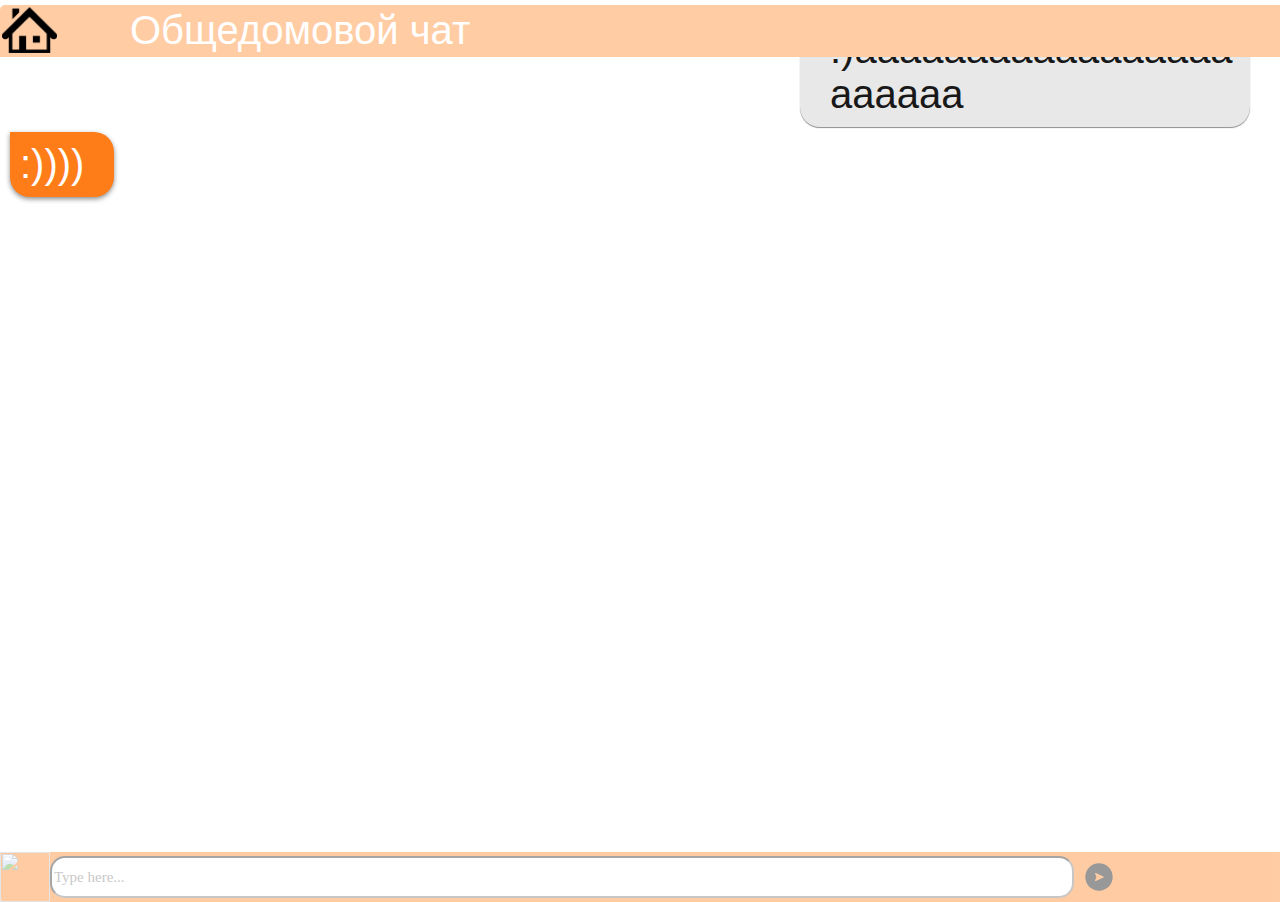
==== messenger.html @ fb79500f "first" ====
<html>

<head>
    <script src="https://ajax.googleapis.com/ajax/libs/jquery/1.12.4/jquery.min.js"></script>
    <link rel="stylesheet" href="css/style.css">
    <script src="js/script.js"></script>

</head>

<body>
    <div id="kont">
        <div style="position:absolute;top:2px;left :2px" class="back"><img src="img/pngwing.com.png" height="46px"></div>

        <div id="name">Общедомовой чат</div>
        <div class="bar">
        </div>





        <div class="footer">
            <div class="smile">
                <img src="http://simpleicon.com/wp-content/uploads/plus.png" height="50"></div>

            <div class="text">
                <input placeholder="Type here..." style="font-size:15px;font-family:verdana"></input>
            </div>

            <div class="send">
                <img src="img/arrow.svg" height="50">
            </div>
        </div>
        <div id="backgroundofkont">

            <ul id="messages">
                <li class="a">:)aaaaaaaaaaaaaaaaaaaaaaa</li>
                <li class="b">:))))</li>

            </ul>


        </div>

    </div>

</body>

</html>
---- css/style.css ----
* {
    font-size: 40px;
    font-family: Arial, Helvetica, sans-serif;
    box-sizing: border-box;
}

body {
    margin: 0%;
}

html {
    height: calc(100vh - 3px);
    width: 100%;
    padding: 0;
}

#kont .bar {
    position: relative;
    width: 1300px;
    height: 52px;
    background: #FF801C;
    opacity: 0.4;
    border-radius: 5px 5px 0 0;
    z-index: -1;
}

#kont .footer {
    position: absolute;
    z-index: 8;
    display: flex;
    width: 1300px;
    height: 50px;
    background: #FF801C;
    opacity: 0.4;
    border-radius: 0px 0px 5px 5px;
    bottom: 0px;
    flex-direction: row;
    flex-wrap: nowrap;
    align-content: center;
    justify-content: flex-start;
    align-items: center;
}

#kont {
    position: relative;
    margin-left: 0px;
    top: 5px;
    width: 100%;
    height: 100%;
    max-width: 1300px;
    border-radius: 5px;
}

#kont #backgroundofkont {
    position: absolute;
    width: 1300px;
    height: calc(100% - 101px);
    background: rgba(255, 255, 255, 0.2);
    opacity: 0.9;
}

#kont #messages li {
    position: relative;
}

#kont #messages {
    height: 100%;
    position: relative;
}

#kont .a {
    list-style-type: none;
    position: absolute;
    word-wrap: break-word;
    right: 0px;
    width: fit-content;
    box-shadow: 0 1px 1px grey;
    border-radius: 20px 0 20px 20px;
    padding: 10px;
    padding-left: 30px;
    width: 450px;
    margin-left: calc(100% - 500px);
    margin-right: 0%;
    background: #e6e6e6;
    color: black;
    margin-top: 5px;
}

#kont .b {
    margin-right: 110px;
    margin-top: 5px;
    list-style-type: none;
    word-wrap: break-word;
    width: fit-content;
    max-width: 500px;
    left: -30px;
    border-radius: 0 20px 20px 20px;
    padding: 10px;
    padding-right: 30px;
    background: #FF7000;
    color: white;
    box-shadow: 0 2px 5px grey;
}

#kont .smile img {
    position: relative;
}

#kont .text input {
    bottom: 0px;
    z-index: 9;
    left: 50px;
    border-radius: 15px;
    width: 80vw;
    max-width: 1200px;
    height: 42px;
    resize: none;
}

#kont .send img {
    bottom: 5px;
    right: 5px;
}

#kont #backgroundofkont {
    overflow: scroll;
    overflow-x: hidden;
}

#kont #name {
    position: absolute;
    left: 130px;
    line-height: 50px;
    color: white
}
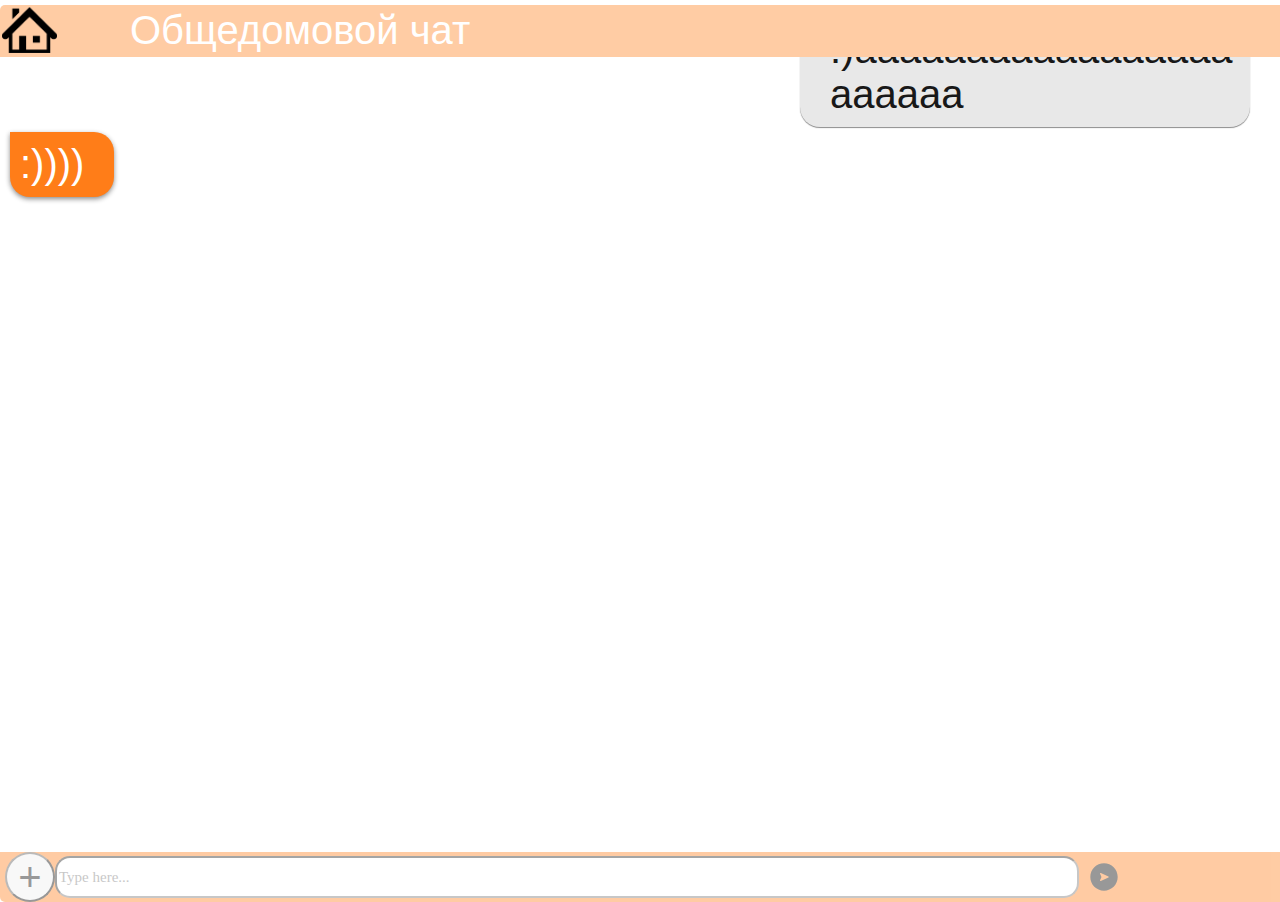
==== commit f7957f38: "img push" ====
--- a/messenger.html
+++ b/messenger.html
@@ -20,15 +20,25 @@
 
 
         <div class="footer">
-            <div class="smile">
-                <img src="http://simpleicon.com/wp-content/uploads/plus.png" height="50"></div>
+            <div class="img_up" id="img_up"></div>
+            <div class="controls">
+                <div class="smile">
+                    <button class="btn">
+                        <label for="fileupload">
+                            +
+                        </label>
+                    </button>
+                    <input id="fileupload" type="file" style="display: none;" name="fileupload" style="display: none;">
+                </div>
 
-            <div class="text">
-                <input placeholder="Type here..." style="font-size:15px;font-family:verdana"></input>
-            </div>
 
-            <div class="send">
-                <img src="img/arrow.svg" height="50">
+                <div class="text">
+                    <input placeholder="Type here..." style="font-size:15px;font-family:verdana"></input>
+                </div>
+
+                <div class="send">
+                    <img src="img/arrow.svg" height="50">
+                </div>
             </div>
         </div>
         <div id="backgroundofkont">
--- a/css/style.css
+++ b/css/style.css
@@ -6,6 +6,36 @@
 
 body {
     margin: 0%;
+    height: 100%;
+}
+
+.navButtons {
+    border: 1px gray solid;
+    position: absolute;
+    overflow: hidden;
+    display: block;
+    height: 50px;
+    width: 50px;
+    margin: 10px;
+    -moz-box-shadow: 5px 5px 7px rgba(3, 33, 33, .7);
+    -webkit-box-shadow: 5px 5px 7px rgba(3, 33, 33, .7);
+    box-shadow: 5px 5px 7px rgba(3, 33, 33, .7);
+    -moz-border-radius: 4px;
+    -webkit-border-radius: 4px;
+    border-radius: 4px;
+}
+
+.navButtons:hover {
+    border: 2px solid black;
+    background-color: #fff;
+}
+
+.hiddenInput {
+    position: absolute;
+    overflow: hidden;
+    display: block;
+    height: 0px;
+    width: 0px;
 }
 
 html {
@@ -29,16 +59,57 @@
     z-index: 8;
     display: flex;
     width: 1300px;
-    height: 50px;
+    height: fit-content;
     background: #FF801C;
     opacity: 0.4;
     border-radius: 0px 0px 5px 5px;
     bottom: 0px;
+    flex-direction: column;
+    align-content: center;
+    flex-wrap: nowrap;
+    justify-content: center;
+    align-items: flex-start;
+}
+
+.img_up {
+    width: 100%;
+    z-index: 9;
+    height: fit-content;
+}
+
+.img_up .prw_div img {
+    margin: 10px;
+}
+
+.img_up .prw_div img {
+    margin: 10px;
+}
+
+.img_up .prw_div .img_del {
+    height: 50px;
+    width: 50px;
+    margin-top: -10px;
+    position: absolute;
+    margin-left: 230px;
+    border-radius: 15px;
+    z-index: 10;
+    background-size: contain;
+    background-image: url([data-uri]);
+}
+
+.img_up .prw_div {
+    width: fit-content;
+}
+
+#kont .footer .controls {
+    display: flex;
     flex-direction: row;
     flex-wrap: nowrap;
     align-content: center;
     justify-content: flex-start;
     align-items: center;
+    height: 50px;
+    padding: 5px;
 }
 
 #kont {
@@ -54,7 +125,7 @@
 #kont #backgroundofkont {
     position: absolute;
     width: 1300px;
-    height: calc(100% - 101px);
+    height: calc(100% - 105px);
     background: rgba(255, 255, 255, 0.2);
     opacity: 0.9;
 }
@@ -112,7 +183,7 @@
     left: 50px;
     border-radius: 15px;
     width: 80vw;
-    max-width: 1200px;
+    max-width: 1100px;
     height: 42px;
     resize: none;
 }
@@ -132,4 +203,16 @@
     left: 130px;
     line-height: 50px;
     color: white
+}
+
+.btn {
+    height: 50px;
+    width: 50px;
+    border-radius: 25px;
+    background-image: url(http://simpleicon.com/wp-content/uploads/plus.png);
+    background-size: contain;
+}
+
+input[type="file"] {
+    display: none;
 }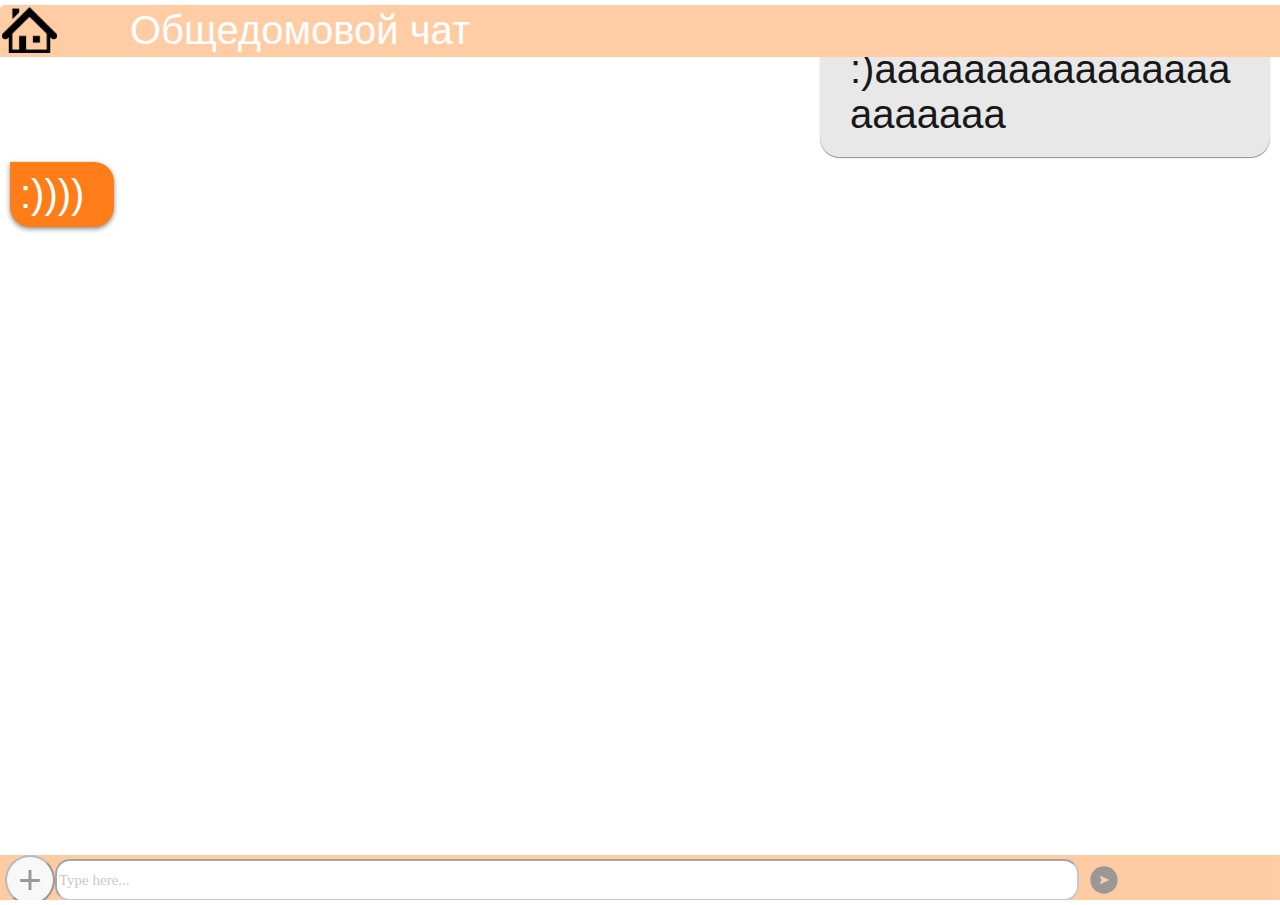
==== commit 7360f710: "dungerr" ====
--- a/messenger.html
+++ b/messenger.html
@@ -2,8 +2,8 @@
 
 <head>
     <script src="https://ajax.googleapis.com/ajax/libs/jquery/1.12.4/jquery.min.js"></script>
-    <link rel="stylesheet" href="css/style.css">
-    <script src="js/script.js"></script>
+    <link rel="stylesheet" href="css/messenger.css">
+    <script src="js/messenger.js"></script>
 
 </head>
 
@@ -44,7 +44,11 @@
         <div id="backgroundofkont">
 
             <ul id="messages">
-                <li class="a">:)aaaaaaaaaaaaaaaaaaaaaaa</li>
+                <li class="a">
+                    <div class="name">Инна</div>
+                    :)aaaaaaaaaaaaaaaaaaaaaaa
+
+                </li>
                 <li class="b">:))))</li>
 
             </ul>
--- a/css/messenger.css
+++ b/css/messenger.css
@@ -0,0 +1,254 @@
+* {
+    font-size: 40px;
+    font-family: Arial, Helvetica, sans-serif;
+    box-sizing: border-box;
+}
+
+html,
+body {
+    padding: 0;
+    margin: 0;
+    overflow: hidden;
+    width: 100vw;
+    height: 100vh;
+}
+
+#kont .a {
+    list-style-type: none;
+    position: relative;
+    word-wrap: break-word;
+    right: 0px;
+    width: fit-content;
+    box-shadow: 0 1px 1px grey;
+    border-radius: 20px 0 20px 20px;
+    padding: 20px;
+    padding-top: 30px;
+    padding-left: 30px;
+    width: 450px;
+    margin-left: calc(100% - 500px);
+    margin-right: 0%;
+    background: #e6e6e6;
+    color: black;
+    margin-top: 5px;
+}
+
+@media (max-width: 1300px) {
+    #kont .a {
+        margin-left: calc(100vw - 500px);
+    }
+}
+
+body {
+    margin: 0%;
+    min-height: 100%;
+    min-width: 100%;
+}
+
+.navButtons {
+    border: 1px gray solid;
+    position: absolute;
+    overflow: hidden;
+    display: block;
+    height: 50px;
+    width: 50px;
+    margin: 10px;
+    -moz-box-shadow: 5px 5px 7px rgba(3, 33, 33, .7);
+    -webkit-box-shadow: 5px 5px 7px rgba(3, 33, 33, .7);
+    box-shadow: 5px 5px 7px rgba(3, 33, 33, .7);
+    -moz-border-radius: 4px;
+    -webkit-border-radius: 4px;
+    border-radius: 4px;
+}
+
+.navButtons:hover {
+    border: 2px solid black;
+    background-color: #fff;
+}
+
+.hiddenInput {
+    position: absolute;
+    overflow: hidden;
+    display: block;
+    height: 0px;
+    width: 0px;
+}
+
+html {
+    min-height: 100%;
+    width: 100%;
+}
+
+#kont .bar {
+    position: relative;
+    width: 1300px;
+    height: 52px;
+    background: #FF801C;
+    opacity: 0.4;
+    border-radius: 5px 5px 0 0;
+    z-index: -1;
+}
+
+#kont .footer {
+    position: absolute;
+    z-index: 8;
+    display: flex;
+    width: 1300px;
+    height: fit-content;
+    background: #FF801C;
+    opacity: 0.4;
+    border-radius: 0px 0px 5px 5px;
+    bottom: 0px;
+    flex-direction: column;
+    align-content: center;
+    flex-wrap: nowrap;
+    justify-content: center;
+    align-items: flex-start;
+}
+
+.img_up {
+    width: 100%;
+    z-index: 9;
+    height: fit-content;
+}
+
+.img_up .prw_div img {
+    margin: 10px;
+    height: 200px;
+    width: 250px;
+}
+
+.img_up .prw_div .img_del {
+    height: 50px;
+    width: 50px;
+    margin-top: -10px;
+    position: absolute;
+    margin-left: 230px;
+    border-radius: 15px;
+    z-index: 10;
+    background-size: contain;
+    background-image: url([data-uri]);
+}
+
+.img_up .prw_div {
+    width: fit-content;
+}
+
+#kont .footer .controls {
+    display: flex;
+    flex-direction: row;
+    flex-wrap: nowrap;
+    align-content: center;
+    justify-content: flex-start;
+    align-items: center;
+    height: 50px;
+    padding: 5px;
+}
+
+#kont {
+    position: relative;
+    margin-left: 0px;
+    top: 5px;
+    width: 100%;
+    height: 100%;
+    max-width: 1300px;
+    border-radius: 5px;
+}
+
+#kont #backgroundofkont {
+    position: absolute;
+    width: 1300px;
+    height: calc(100% - 105px);
+    background: rgba(255, 255, 255, 0.2);
+    opacity: 0.9;
+}
+
+#kont #messages li {
+    position: relative;
+}
+
+#kont #messages {
+    height: 100%;
+    position: relative;
+}
+
+body {
+    min-height: 100vh;
+    min-height: -webkit-fill-available;
+}
+
+html {
+    height: -webkit-fill-available;
+}
+
+#kont .a img {
+    width: 250px;
+    height: auto;
+}
+
+#kont .b {
+    margin-right: 110px;
+    margin-top: 5px;
+    list-style-type: none;
+    word-wrap: break-word;
+    width: fit-content;
+    max-width: 500px;
+    left: -30px;
+    border-radius: 0 20px 20px 20px;
+    padding: 10px;
+    padding-right: 30px;
+    background: #FF7000;
+    color: white;
+    box-shadow: 0 2px 5px grey;
+}
+
+#kont .smile img {
+    position: relative;
+}
+
+#kont .text input {
+    bottom: 0px;
+    z-index: 9;
+    left: 50px;
+    border-radius: 15px;
+    width: 80vw;
+    max-width: 1100px;
+    height: 42px;
+    resize: none;
+}
+
+#kont .send img {
+    bottom: 5px;
+    right: 5px;
+}
+
+#kont #backgroundofkont {
+    overflow: scroll;
+    overflow-x: hidden;
+}
+
+#kont #name {
+    position: absolute;
+    left: 130px;
+    line-height: 50px;
+    color: white
+}
+
+.btn {
+    height: 50px;
+    width: 50px;
+    border-radius: 25px;
+    background-image: url(http://simpleicon.com/wp-content/uploads/plus.png);
+    background-size: contain;
+}
+
+input[type="file"] {
+    display: none;
+}
+
+.name {
+    font-size: 20px;
+    color: rgb(0, 0, 0);
+    position: absolute;
+    margin-left: 20px;
+    margin-top: -20px;
+}